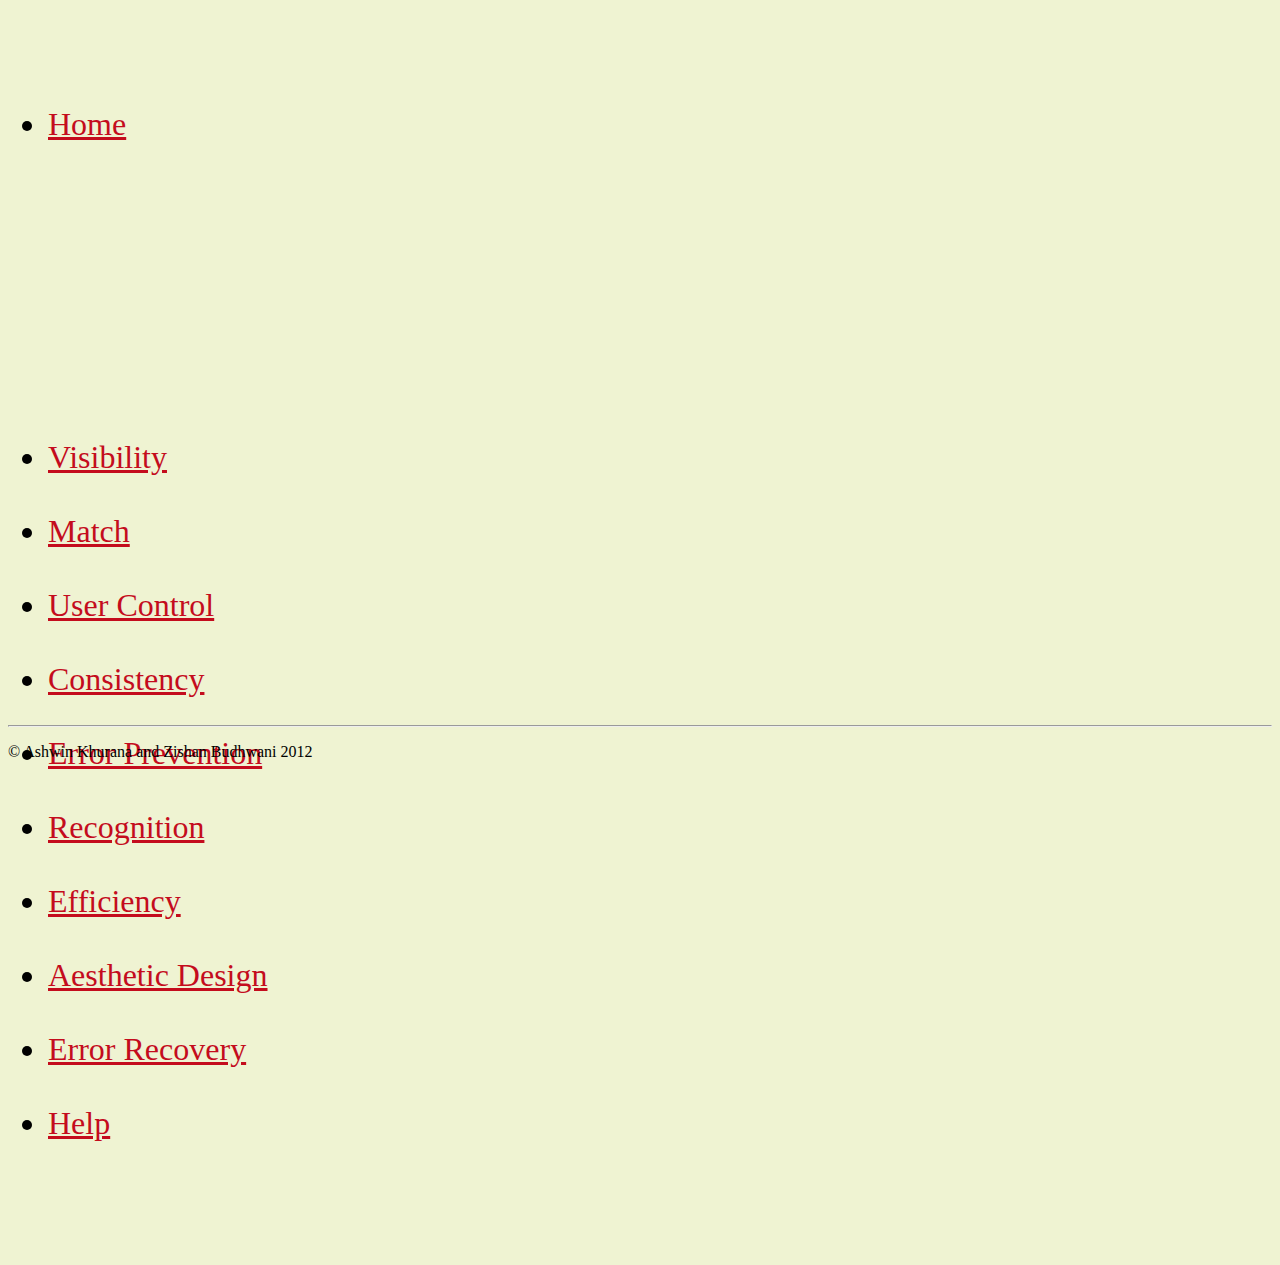
==== AestheticDesign.html @ 9ff73634 "Fixed Links to All Pages + Current Page Italic and Bold" ====
<!DOCTYPE html>
<html lang="en">
  <head>
    <meta charset="utf-8">
    <title>Usability Review</title>
    <meta name="University of Louisiana at Lafayette" content="Website Usability Review">
    <meta name="author" content="Ashwin Khurana; Zishan Budhwani">

    <!-- Le HTML5 shim, for IE6-8 support of HTML elements -->
    <!--[if lt IE 9]>
      <script src="http://html5shim.googlecode.com/svn/trunk/html5.js"></script>
    <![endif]-->

    <!-- Base Stylsheets http://twitter.github.com/bootstrap/ -->
    <link rel="stylesheet" href="stylesheets/lib/bootstrap.css" >
    <link rel="stylesheet" href="stylesheets/lib/jquery.fancybox.css" >


    <!-- Your Stylesheets -->
    <link rel="stylesheet" href="stylesheets/main.css" >


    <!--  jQuery http://jquery.com/ -->
    <script src="javascripts/lib/jquery-1.7.1.min.js"></script>

    <!-- Bootstrap Javascripts http://twitter.github.com/bootstrap/javascript.html -->
    <script src="javascripts/lib/bootstrap.js"></script>

    <!-- Fancybox Lightbox http://fancyapps.com/fancybox/#examples -->
    <script src="javascripts/lib/jquery.fancybox.js"></script>


    <!-- Your Javascripts -->
    <script src="javascripts/main.js"></script>

  </head>

  <body>
    <!--<div class="navbar navbar-fixed-top">
      <div class="navbar-inner">
        <div class="container-fluid">
          <a data-target=".nav-collapse" data-toggle="collapse" class="btn btn-navbar">
            <span class="icon-bar"></span>
            <span class="icon-bar"></span>
            <span class="icon-bar"></span>
          </a>
          <a href="#" class="brand">Usability Evaluation</a>
          <div class="nav-collapse">
            <ul class="nav">
              <li><a href="http://www.louisiana.edu/">University of Louisiana Lafayette</a></li>
            </ul>
          </div>
        </div>
      </div>
    </div>-->

    <div class="container-fluid">
      <div class="row-fluid">
        <div class="span3">
          <div class="well sidebar-nav">
            <ul class="nav nav-list wordsizenav"></br></br>
              <li><a class="text-red .active-page" href="index.html">Home</a></li></br>
              </br></br></br></br></br></br></br>
              <!--<li class="active"><a href="#">Link</a></li>-->
              <li><a class="text-red" href="Visibility.html">Visibility</a></li></br>
              <li><a class="text-red" href="Match.html">Match </a></li></br>
              <li><a class="text-red" href="UserControl.html">User Control</a></li></br>
              <li><a class="text-red" href="Consistency.html">Consistency </a></li></br>
              <li><a class="text-red" href="ErrorPrevention.html">Error Prevention</a></li></br>
              <li><a class="text-red" href="Recognition.html">Recognition</a></li></br>
              <li><a class="text-red" href="Efficiency.html">Efficiency</a></li></br>
              <li><a class="text-red" href="AestheticDesign.html">Aesthetic Design</a></li></br>
              <li><a class="text-red" href="ErrorRecovery.html">Error Recovery</a></li></br>
              <li><a class="text-red" href="Html.html">Help </a></li></br>
            </ul></br></br></br>
          </div><!--/.well -->
        </div><!--/span-->
      <hr>
      <footer>
        <p>&copy; Ashwin Khurana and Zishan Budhwani 2012</p>
      </footer>

    </div><!--/.fluid-container-->
    
    <!-- Le javascript
    ================================================== -->
    <!-- Placed at the end of the document so the pages load faster -->
    <script src="../assets/js/jquery.js"></script>
    <script src="../assets/js/bootstrap-transition.js"></script>
    <script src="../assets/js/bootstrap-alert.js"></script>
    <script src="../assets/js/bootstrap-modal.js"></script>
    <script src="../assets/js/bootstrap-dropdown.js"></script>
    <script src="../assets/js/bootstrap-scrollspy.js"></script>
    <script src="../assets/js/bootstrap-tab.js"></script>
    <script src="../assets/js/bootstrap-tooltip.js"></script>
    <script src="../assets/js/bootstrap-popover.js"></script>
    <script src="../assets/js/bootstrap-button.js"></script>
    <script src="../assets/js/bootstrap-collapse.js"></script>
    <script src="../assets/js/bootstrap-carousel.js"></script>
    <script src="../assets/js/bootstrap-typeahead.js"></script>


  </body>
</html>
---- stylesheets/main.css ----
.hero-unit {
    background-color: rgb(239,243,210);
    padding: 0px;
}

.sidebar-nav {
    background-color: rgb(239,243,210);
    height: 685px;
    padding: 0px;
}

.text-red {
    color: rgb(196,12,29);
}

.wordsizenav {
    font-size: 200%;
}

body {
    background-color: rgb(239,243,210);
    
}

.btn-red {
    background-color: rgb(196,12,29);
}

.hr {
    padding: 0px;
}

.center {
    margin-left: 175px;
}

.center1 {
    margin-left: 195px;
}

.current {
    color: black;
    font-weight: bold;
    font-style: italic;
}
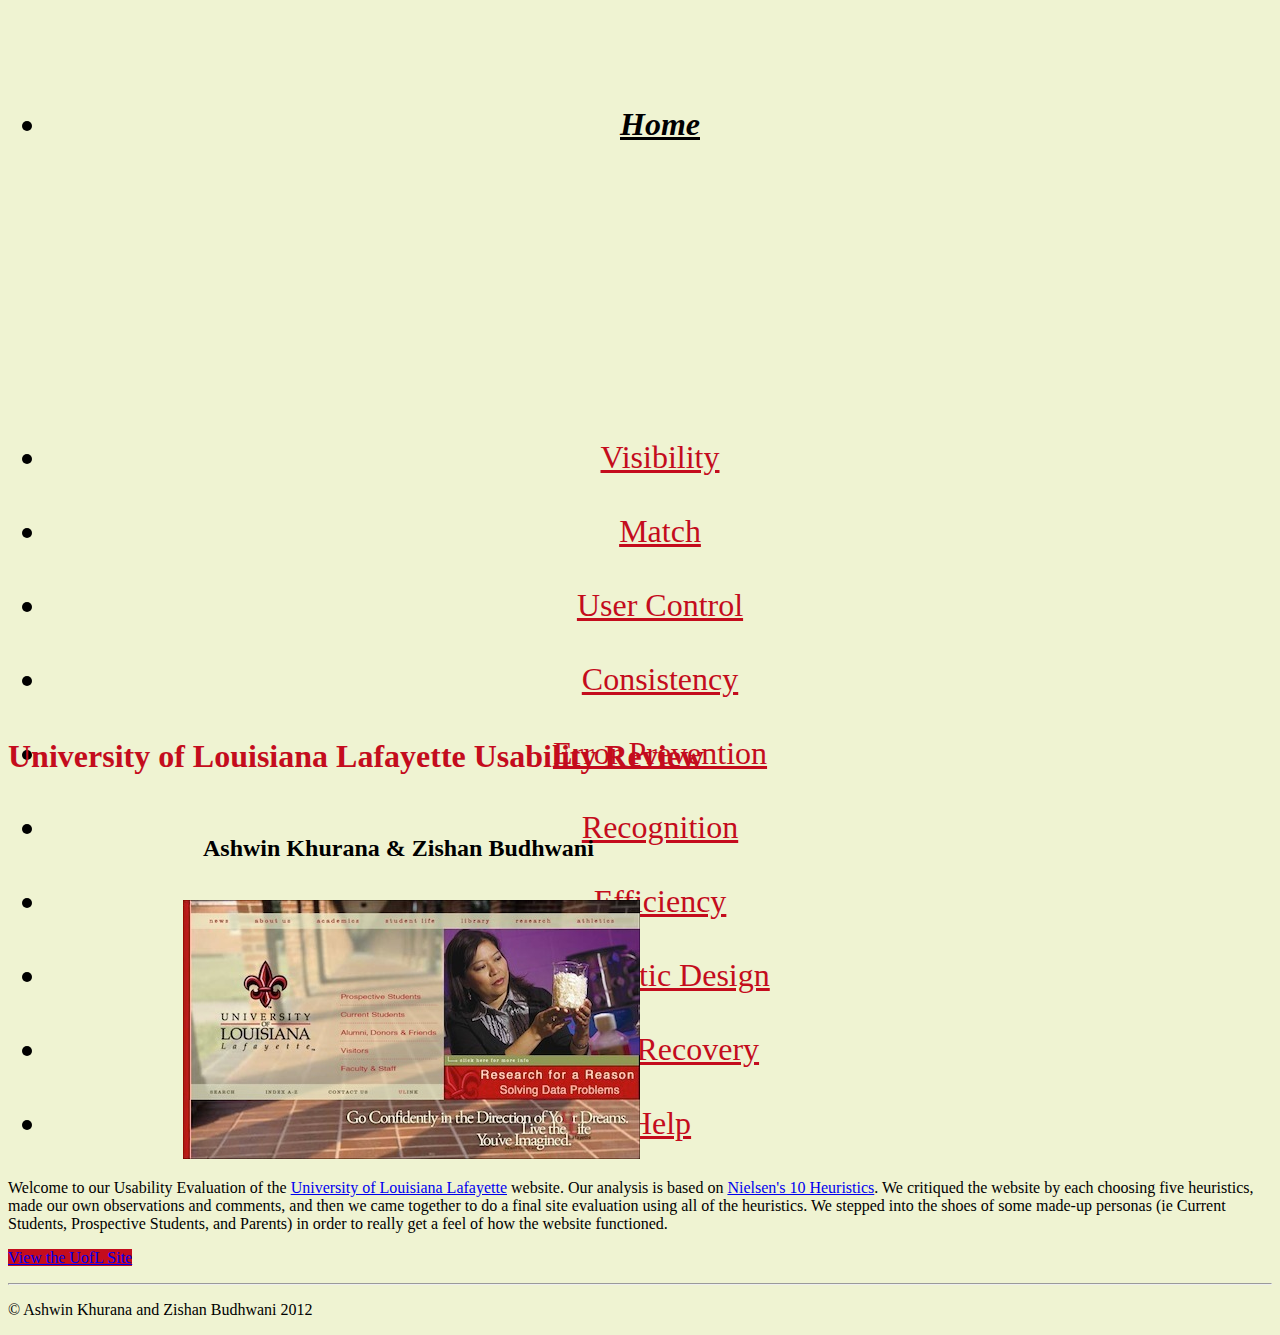
==== commit dbc100ee: "Ready to Plug in Shit" ====
--- a/AestheticDesign.html
+++ b/AestheticDesign.html
@@ -59,7 +59,7 @@
         <div class="span3">
           <div class="well sidebar-nav">
             <ul class="nav nav-list wordsizenav"></br></br>
-              <li><a class="text-red .active-page" href="index.html">Home</a></li></br>
+              <li><a class="text-red current" href="index.html">Home</a></li></br>
               </br></br></br></br></br></br></br>
               <!--<li class="active"><a href="#">Link</a></li>-->
               <li><a class="text-red" href="Visibility.html">Visibility</a></li></br>
@@ -71,17 +71,31 @@
               <li><a class="text-red" href="Efficiency.html">Efficiency</a></li></br>
               <li><a class="text-red" href="AestheticDesign.html">Aesthetic Design</a></li></br>
               <li><a class="text-red" href="ErrorRecovery.html">Error Recovery</a></li></br>
-              <li><a class="text-red" href="Html.html">Help </a></li></br>
+              <li><a class="text-red" href="Help.html">Help </a></li></br>
             </ul></br></br></br>
           </div><!--/.well -->
         </div><!--/span-->
+        <div class="span9">
+          <div class="hero-unit">
+            <h1 class="text-red">University of Louisiana Lafayette Usability Review</h1></br>
+            <h2 class="center1">Ashwin Khurana & Zishan Budhwani</h2></br>
+            <img src="images/UofLHome.jpg" class="center" alt="University of Louisiana Lafayette Home Page"/>
+            <p class="hero-unitp">Welcome to our Usability Evaluation of the <a href="http://www.louisiana.edu/index.shtml">University
+            of Louisiana Lafayette</a> website. Our analysis is
+            based on <a href=
+            "http://www.useit.com/papers/heuristic/heuristic_list.html">Nielsen's 10 Heuristics</a>. We critiqued the website by each
+            choosing five heuristics, made our own observations and comments, and then we came together to do a final site evaluation
+            using all of the heuristics. We stepped into the shoes of some made-up personas (ie Current Students, Prospective Students,
+            and Parents) in order to really get a feel of how the website functioned.</p>
+            <p><a class="btn-red btn btn-danger btn-large" href="http://www.louisiana.edu/index.shtml">View the UofL Site</a></p>
+          </div>
+        </div>  
       <hr>
       <footer>
-        <p>&copy; Ashwin Khurana and Zishan Budhwani 2012</p>
+        <p> &copy; Ashwin Khurana and Zishan Budhwani 2012</p>
       </footer>
-
-    </div><!--/.fluid-container-->
-    
+        </div><!--/.fluid-container-->
+      </div>    
     <!-- Le javascript
     ================================================== -->
     <!-- Placed at the end of the document so the pages load faster -->
--- a/stylesheets/main.css
+++ b/stylesheets/main.css
@@ -7,6 +7,7 @@
     background-color: rgb(239,243,210);
     height: 685px;
     padding: 0px;
+    text-align: center;
 }
 
 .text-red {
@@ -42,4 +43,5 @@
     color: black;
     font-weight: bold;
     font-style: italic;
-}+}
+
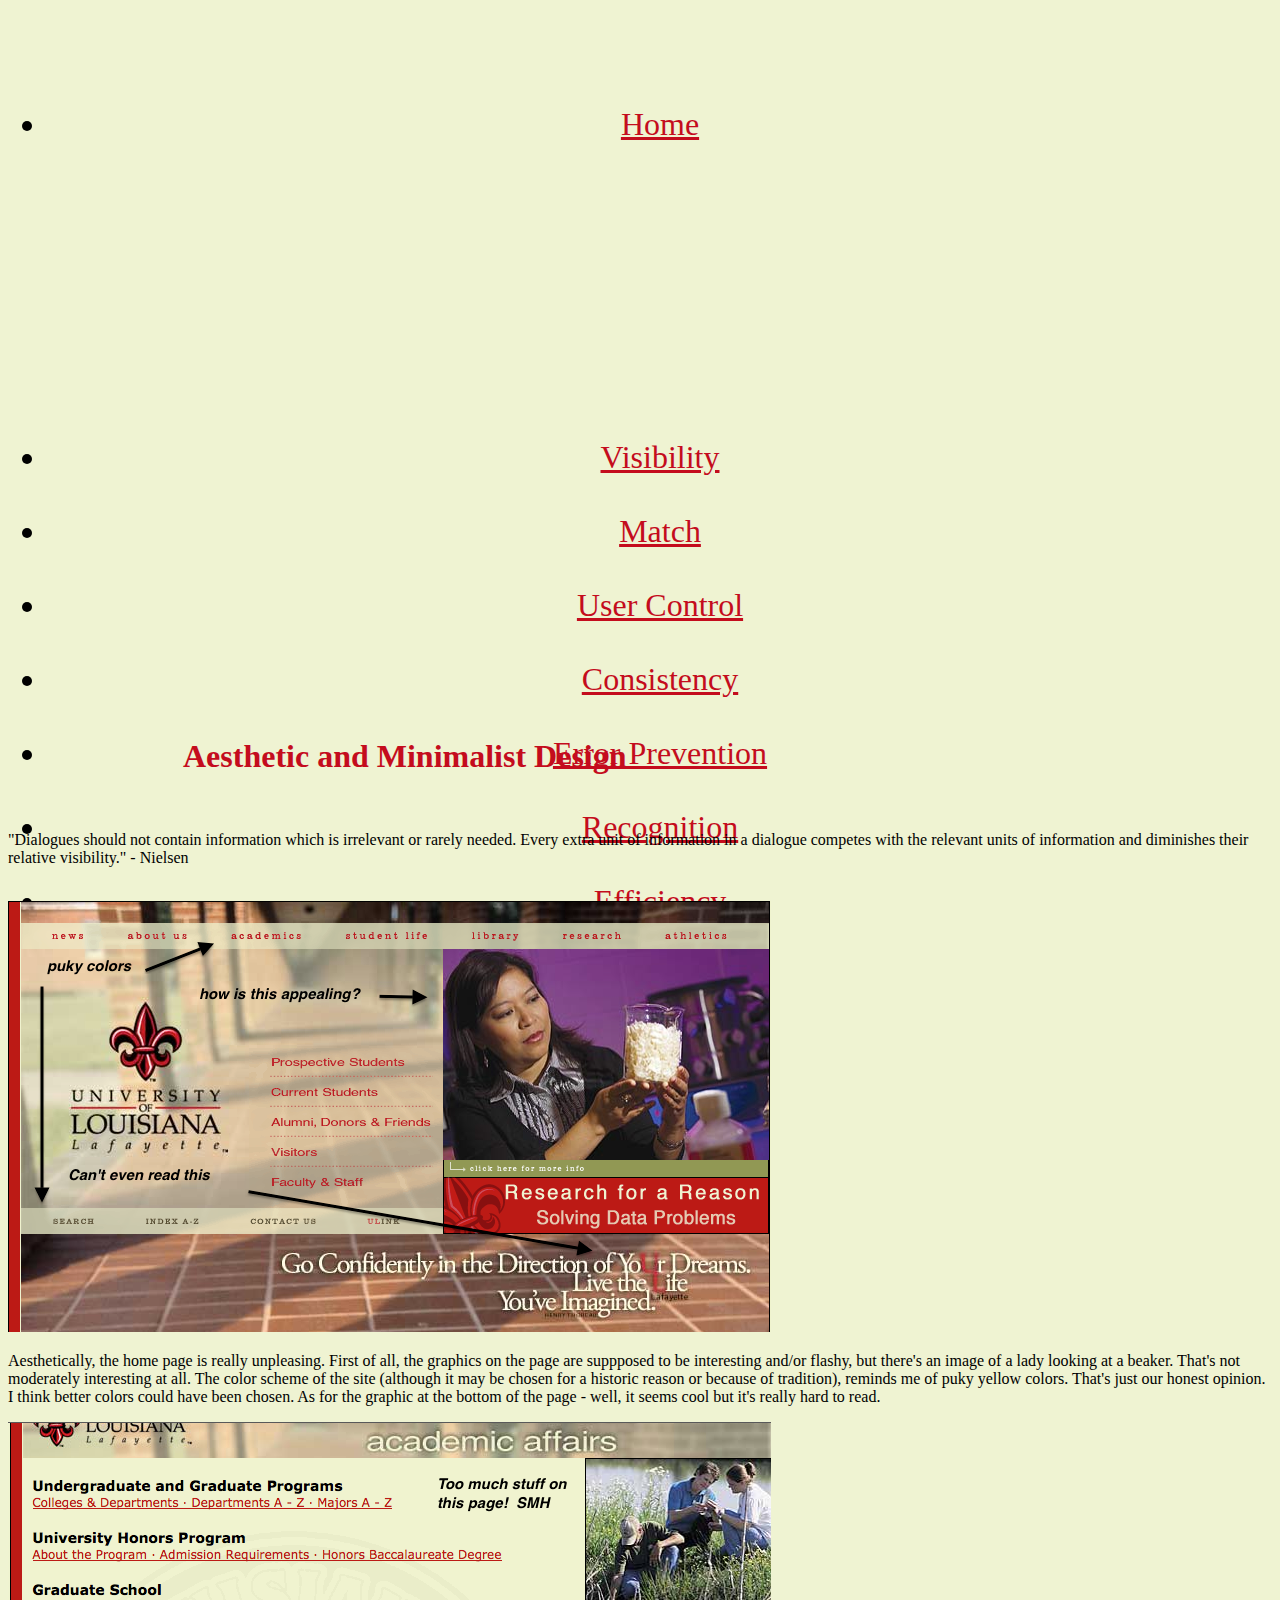
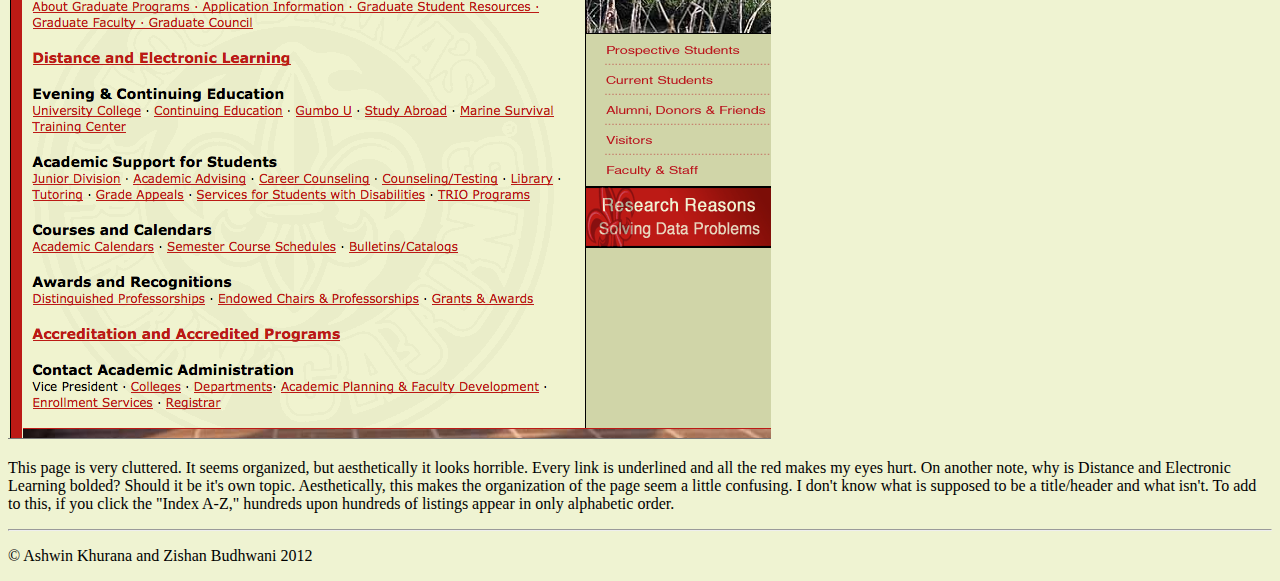
==== commit 80f7d893: "Finished Aesthetic and Minimalist Design" ====
--- a/AestheticDesign.html
+++ b/AestheticDesign.html
@@ -59,7 +59,7 @@
         <div class="span3">
           <div class="well sidebar-nav">
             <ul class="nav nav-list wordsizenav"></br></br>
-              <li><a class="text-red current" href="index.html">Home</a></li></br>
+              <li><a class="text-red" href="index.html">Home</a></li></br>
               </br></br></br></br></br></br></br>
               <!--<li class="active"><a href="#">Link</a></li>-->
               <li><a class="text-red" href="Visibility.html">Visibility</a></li></br>
@@ -69,7 +69,7 @@
               <li><a class="text-red" href="ErrorPrevention.html">Error Prevention</a></li></br>
               <li><a class="text-red" href="Recognition.html">Recognition</a></li></br>
               <li><a class="text-red" href="Efficiency.html">Efficiency</a></li></br>
-              <li><a class="text-red" href="AestheticDesign.html">Aesthetic Design</a></li></br>
+              <li><a class="text-red current" href="AestheticDesign.html">Aesthetic Design</a></li></br>
               <li><a class="text-red" href="ErrorRecovery.html">Error Recovery</a></li></br>
               <li><a class="text-red" href="Help.html">Help </a></li></br>
             </ul></br></br></br>
@@ -77,24 +77,40 @@
         </div><!--/span-->
         <div class="span9">
           <div class="hero-unit">
-            <h1 class="text-red">University of Louisiana Lafayette Usability Review</h1></br>
-            <h2 class="center1">Ashwin Khurana & Zishan Budhwani</h2></br>
-            <img src="images/UofLHome.jpg" class="center" alt="University of Louisiana Lafayette Home Page"/>
-            <p class="hero-unitp">Welcome to our Usability Evaluation of the <a href="http://www.louisiana.edu/index.shtml">University
-            of Louisiana Lafayette</a> website. Our analysis is
-            based on <a href=
-            "http://www.useit.com/papers/heuristic/heuristic_list.html">Nielsen's 10 Heuristics</a>. We critiqued the website by each
-            choosing five heuristics, made our own observations and comments, and then we came together to do a final site evaluation
-            using all of the heuristics. We stepped into the shoes of some made-up personas (ie Current Students, Prospective Students,
-            and Parents) in order to really get a feel of how the website functioned.</p>
-            <p><a class="btn-red btn btn-danger btn-large" href="http://www.louisiana.edu/index.shtml">View the UofL Site</a></p>
+            <h1 class="text-red center">Aesthetic and Minimalist Design</h1></br>
+            <p>"Dialogues should not contain information which is irrelevant or rarely needed. Every extra unit of information in a dialogue competes with the relevant
+            units of information and diminishes their relative visibility." - Nielsen</p></br>
+            
+            <div class="span4">
+              <a class="fancybox" href="images/aesthetic1.png" data-fancybox-group="gallery" title=""><img
+              class ="span8" src="images/aesthetic1.png" alt=
+              "" /></a>
+            </div>
+            <div class="span7">
+              <p>Aesthetically, the home page is really unpleasing. First of all, the graphics on the page are suppposed to be interesting and/or flashy, but there's an
+              image of a lady looking at a beaker. That's not moderately interesting at all. The color scheme of the site (although it may be chosen for a historic
+              reason or because of tradition), reminds me of puky yellow colors. That's just our honest opinion. I think better colors could have been chosen. As for
+              the graphic at the bottom of the page - well, it seems cool but it's really hard to read. </p>
+            </div>
+            <div class="span4">
+              <a class="fancybox " href="images/aesthetic2.png" data-fancybox-group="gallery" title=""><img
+              class ="span8" src="images/aesthetic2.png" alt=
+              "" /></a>
+            </div>
+            <div class="span7">
+              <p>This page is very cluttered. It seems organized, but aesthetically it looks horrible. Every link is underlined and all the red makes my eyes hurt. On
+              another note, why is Distance and Electronic Learning bolded? Should it be it's own topic. Aesthetically, this makes the organization of the page seem a
+              little confusing. I don't know what is supposed to be a title/header and what isn't. To add to this, if you click the "Index A-Z," hundreds upon hundreds
+              of listings appear in only alphabetic order.</p>
+            </div>
           </div>
         </div>  
       <hr>
-      <footer>
+      
+        </div><!--/.fluid-container-->
+        <footer>
         <p> &copy; Ashwin Khurana and Zishan Budhwani 2012</p>
       </footer>
-        </div><!--/.fluid-container-->
       </div>    
     <!-- Le javascript
     ================================================== -->
